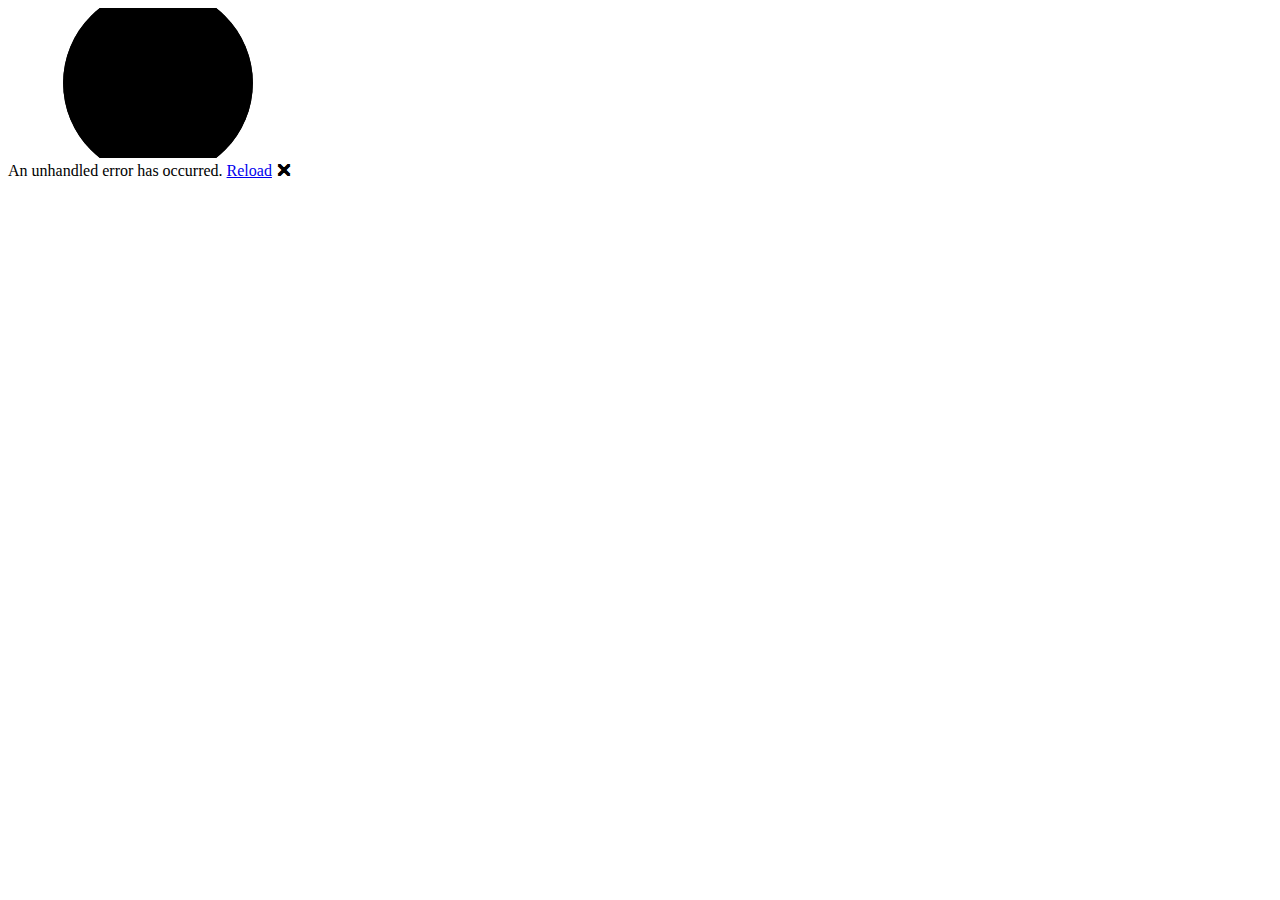
==== Arcade/wwwroot/index.html @ 0e88e420 "gitignore" ====
<!DOCTYPE html>
<html lang="en">

<head>
    <meta charset="utf-8" />
    <meta name="viewport" content="width=device-width, initial-scale=1.0" />
    <title>Arcade</title>
    <base href="/" />
    <link rel="stylesheet" href="lib/bootstrap/dist/css/bootstrap.min.css" />
    <link rel="stylesheet" href="css/app.css" />
    <link href="Arcade.styles.css" rel="stylesheet" />
    <!-- <link rel="icon" type="image/png" href="favicon.png" /> -->
    <!-- <link rel="apple-touch-icon" sizes="512x512" href="icon-512.png" /> -->
    <!-- <link rel="apple-touch-icon" sizes="192x192" href="icon-192.png" /> -->
    <!-- <link rel="manifest" href="/site.webmanifest" /> -->

    <link rel="icon" type="image/png" href="/favicon-96x96.png" sizes="96x96" />
    <link rel="icon" type="image/svg+xml" href="/favicon.svg" />
    <link rel="shortcut icon" href="/favicon.ico" />
    <link rel="apple-touch-icon" sizes="180x180" href="/apple-touch-icon.png" />
    <meta name="apple-mobile-web-app-title" content="Arcade" />
    <link href="manifest.webmanifest" rel="manifest" />
</head>

<body>
    <div id="app">
        <svg class="loading-progress">
            <circle r="40%" cx="50%" cy="50%" />
            <circle r="40%" cx="50%" cy="50%" />
        </svg>
        <div class="loading-progress-text"></div>
    </div>

    <div id="blazor-error-ui">
        An unhandled error has occurred.
        <a href="." class="reload">Reload</a>
        <span class="dismiss">🗙</span>
    </div>
    <script src="_framework/blazor.webassembly.js"></script>
    <script>navigator.serviceWorker.register('service-worker.js');</script>
</body>

</html>
---- Arcade/wwwroot/css/app.css ----
html, body {
    font-family: 'Helvetica Neue', Helvetica, Arial, sans-serif;
}

h1:focus {
    outline: none;
}

a, .btn-link {
    color: #0071c1;
}

.btn-primary {
    color: #fff;
    background-color: #1b6ec2;
    border-color: #1861ac;
}

.btn:focus, .btn:active:focus, .btn-link.nav-link:focus, .form-control:focus, .form-check-input:focus {
  box-shadow: 0 0 0 0.1rem white, 0 0 0 0.25rem #258cfb;
}

.content {
    padding-top: 1.1rem;
}

.valid.modified:not([type=checkbox]) {
    outline: 1px solid #26b050;
}

.invalid {
    outline: 1px solid red;
}

.validation-message {
    color: red;
}

#blazor-error-ui {
    color-scheme: light only;
    background: lightyellow;
    bottom: 0;
    box-shadow: 0 -1px 2px rgba(0, 0, 0, 0.2);
    box-sizing: border-box;
    display: none;
    left: 0;
    padding: 0.6rem 1.25rem 0.7rem 1.25rem;
    position: fixed;
    width: 100%;
    z-index: 1000;
}

    #blazor-error-ui .dismiss {
        cursor: pointer;
        position: absolute;
        right: 0.75rem;
        top: 0.5rem;
    }

.blazor-error-boundary {
    background: url([data-uri]) no-repeat 1rem/1.8rem, #b32121;
    padding: 1rem 1rem 1rem 3.7rem;
    color: white;
}

    .blazor-error-boundary::after {
        content: "An error has occurred."
    }

.loading-progress {
    position: relative;
    display: block;
    width: 8rem;
    height: 8rem;
    margin: 20vh auto 1rem auto;
}

    .loading-progress circle {
        fill: none;
        stroke: #e0e0e0;
        stroke-width: 0.6rem;
        transform-origin: 50% 50%;
        transform: rotate(-90deg);
    }

        .loading-progress circle:last-child {
            stroke: #1b6ec2;
            stroke-dasharray: calc(3.141 * var(--blazor-load-percentage, 0%) * 0.8), 500%;
            transition: stroke-dasharray 0.05s ease-in-out;
        }

.loading-progress-text {
    position: absolute;
    text-align: center;
    font-weight: bold;
    inset: calc(20vh + 3.25rem) 0 auto 0.2rem;
}

    .loading-progress-text:after {
        content: var(--blazor-load-percentage-text, "Loading");
    }

code {
    color: #c02d76;
}

.form-floating > .form-control-plaintext::placeholder, .form-floating > .form-control::placeholder {
    color: var(--bs-secondary-color);
    text-align: end;
}

.form-floating > .form-control-plaintext:focus::placeholder, .form-floating > .form-control:focus::placeholder {
    text-align: start;
}
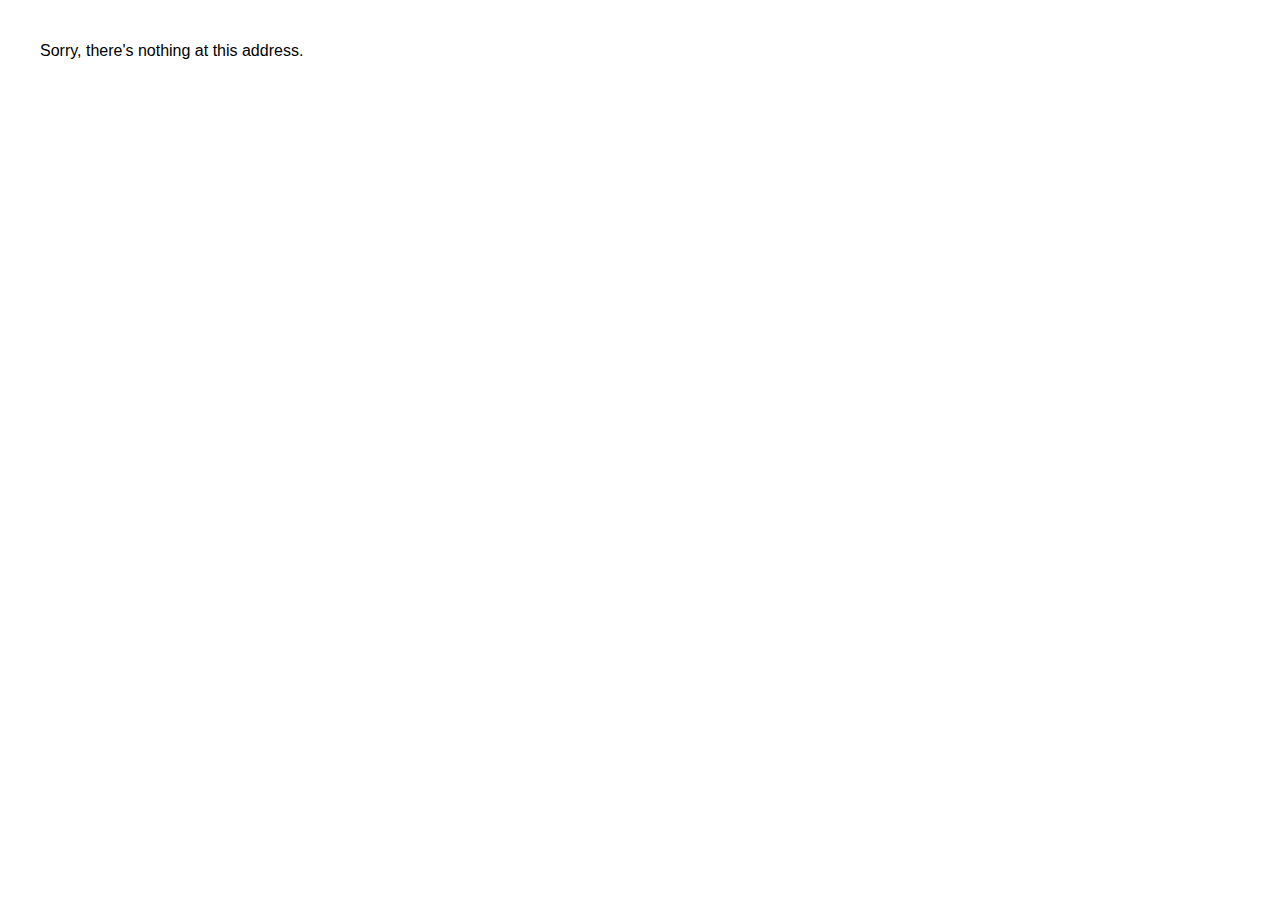
==== commit 5c0b1715: "Fix audio source paths in Home.razor and remove unused Bootstrap CSS link in index.html" ====
--- a/Arcade/wwwroot/index.html
+++ b/Arcade/wwwroot/index.html
@@ -6,20 +6,15 @@
     <meta name="viewport" content="width=device-width, initial-scale=1.0" />
     <title>Arcade</title>
     <base href="/" />
-    <link rel="stylesheet" href="lib/bootstrap/dist/css/bootstrap.min.css" />
     <link rel="stylesheet" href="css/app.css" />
     <link href="Arcade.styles.css" rel="stylesheet" />
-    <!-- <link rel="icon" type="image/png" href="favicon.png" /> -->
-    <!-- <link rel="apple-touch-icon" sizes="512x512" href="icon-512.png" /> -->
-    <!-- <link rel="apple-touch-icon" sizes="192x192" href="icon-192.png" /> -->
-    <!-- <link rel="manifest" href="/site.webmanifest" /> -->
 
-    <link rel="icon" type="image/png" href="/favicon-96x96.png" sizes="96x96" />
-    <link rel="icon" type="image/svg+xml" href="/favicon.svg" />
-    <link rel="shortcut icon" href="/favicon.ico" />
-    <link rel="apple-touch-icon" sizes="180x180" href="/apple-touch-icon.png" />
+    <link rel="icon" type="image/png" href="favicon/favicon-96x96.png" sizes="96x96" />
+    <link rel="icon" type="image/svg+xml" href="favicon/favicon.svg" />
+    <link rel="shortcut icon" href="favicon/favicon.ico" />
+    <link rel="apple-touch-icon" sizes="180x180" href="favicon/apple-touch-icon.png" />
     <meta name="apple-mobile-web-app-title" content="Arcade" />
-    <link href="manifest.webmanifest" rel="manifest" />
+    <link href="favicon/manifest.webmanifest" rel="manifest" />
 </head>
 
 <body>
